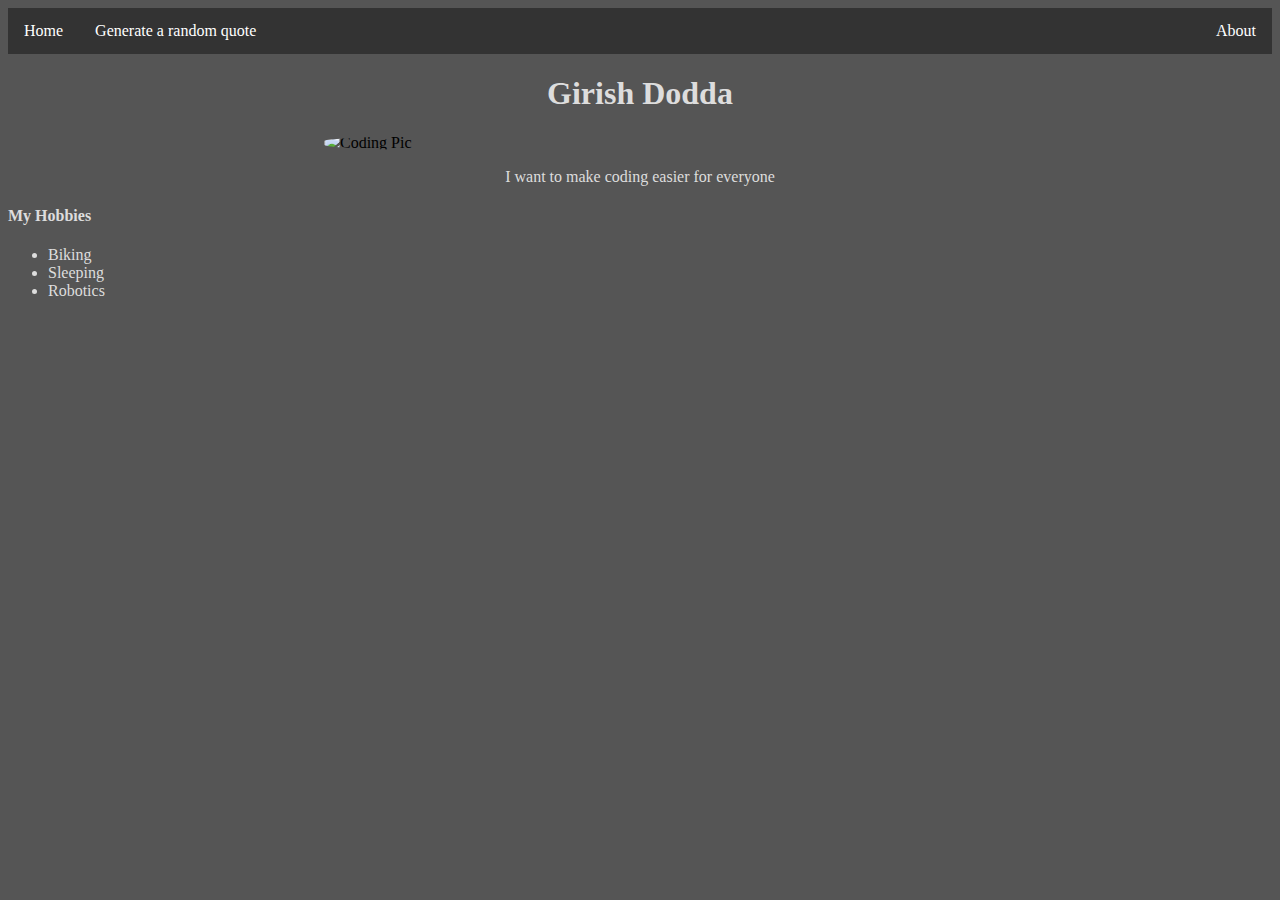
==== index.html @ e2faa399 "done" ====
<!DOCTYPE html>
<html lang="en">

<head>
    <meta charset="UTF-8">
    <meta http-equiv="X-UA-Compatible" content="IE=edge">
    <meta name="viewport" content="width=device-width, initial-scale=1.0">
    <link rel="stylesheet" href="style.css">
    <title>Girish Dodda Portfilo</title>
</head>

<body>
    <ul class="navbar">
        <li class="navbar_item"><a href="#">Home</a></li>
        <li class="navbar_item"><a href="random_quote_gen.html">Generate a random quote</a></li>
        <!-- <li class="navbar_item"><a href="#contact">Contact</a></li> -->
        <li style="float:right" class="navbar_item"><a class="active" href="about_me.html">About</a></li>
    </ul>

    <h1>Girish Dodda</h1>
    <img src="https://i2.wp.com/bdtechtalks.com/wp-content/uploads/2020/06/artificial-intelligence.jpg?fit=3823%2C2500&ssl=1"
        alt="Coding Pic">

    <p>I want to make coding easier for everyone</p>

    <h4 style="color: #dddddd;">My Hobbies</h4>
    <ul style="color: #dddddd;">
        <li style="color: #dddddd;">Biking</li>
        <li style="color: #dddddd;">Sleeping</li>
        <li style="color: #dddddd;">Robotics</li>
    </ul>


</body>

<script src="script.js"></script>

</html>
---- style.css ----
h1,
p {
    text-align: center;
    color: #dddddd;
}

img {
    display: block;
    margin-left: auto;
    margin-right: auto;
    width: 50%;
    border-radius: 40%;
}

body {
    background-color: #555;
}

.navbar_item {
    display: inline;
    float: left;
}

a {
    display: block;
    padding: 8px;
}

.navbar {
    list-style-type: none;
    margin: 0;
    padding: 0;
    overflow: hidden;
    background-color: #333;
}

li a {
    display: block;
    color: white;
    text-align: center;
    padding: 14px 16px;
    text-decoration: none;
}

li a:hover {
    background-color: #111;
}

.button {
    border: none;
    color: white;
    background-color: #333;
    padding: 15px 32px;
    text-align: center;
    text-decoration: none;
    display: inline-block;
    font-size: 16px;
    margin: 4px 2px;
    cursor: pointer;

}

.button:hover {
    background-color: #111;
}
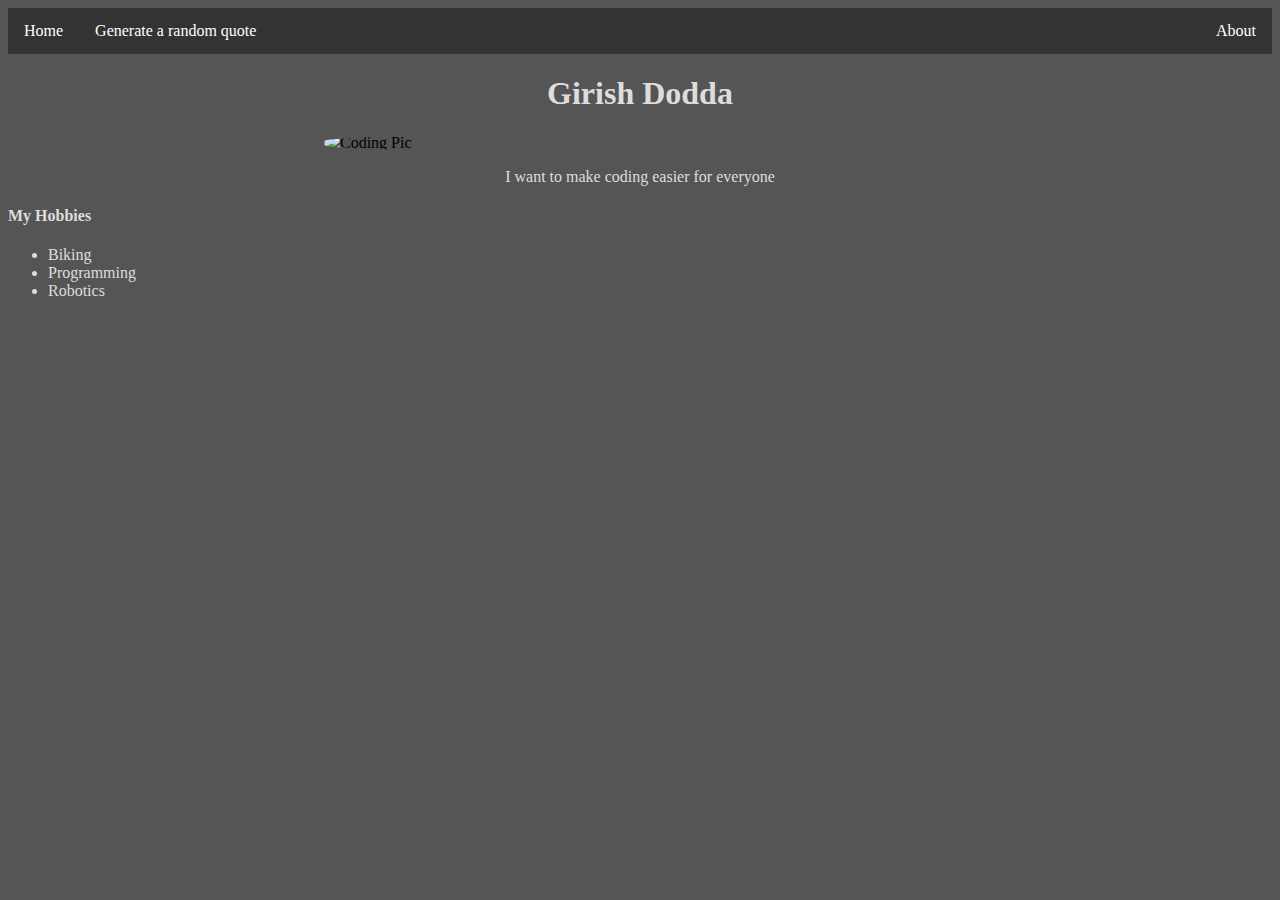
==== commit e977cf6a: "programming" ====
--- a/index.html
+++ b/index.html
@@ -26,7 +26,7 @@
     <h4 style="color: #dddddd;">My Hobbies</h4>
     <ul style="color: #dddddd;">
         <li style="color: #dddddd;">Biking</li>
-        <li style="color: #dddddd;">Sleeping</li>
+        <li style="color: #dddddd;">Programming</li>
         <li style="color: #dddddd;">Robotics</li>
     </ul>
 
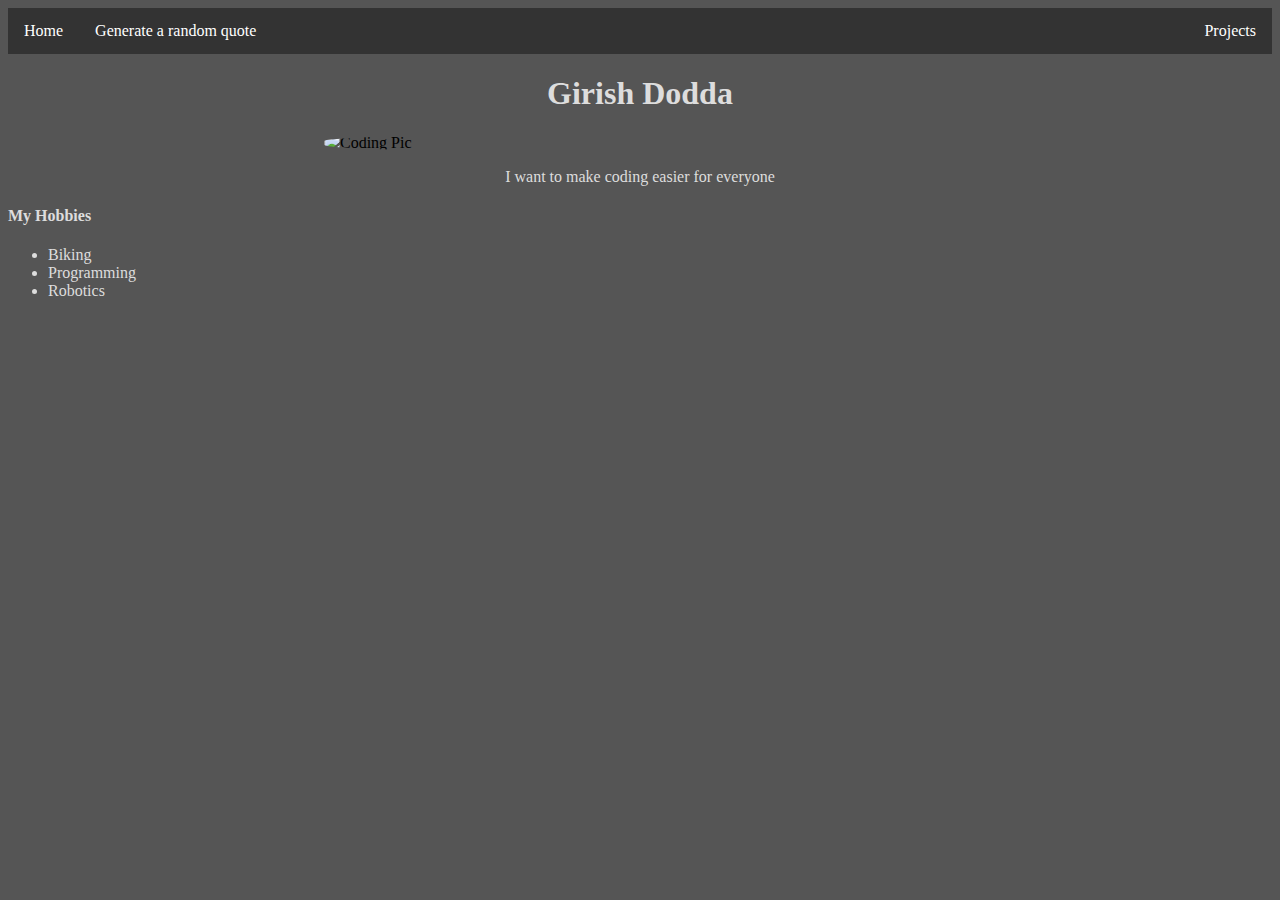
==== commit 444ac189: "1st project" ====
--- a/index.html
+++ b/index.html
@@ -14,7 +14,7 @@
         <li class="navbar_item"><a href="#">Home</a></li>
         <li class="navbar_item"><a href="random_quote_gen.html">Generate a random quote</a></li>
         <!-- <li class="navbar_item"><a href="#contact">Contact</a></li> -->
-        <li style="float:right" class="navbar_item"><a class="active" href="about_me.html">About</a></li>
+        <li style="float:right" class="navbar_item"><a class="active" href="about_me.html">Projects</a></li>
     </ul>
 
     <h1>Girish Dodda</h1>
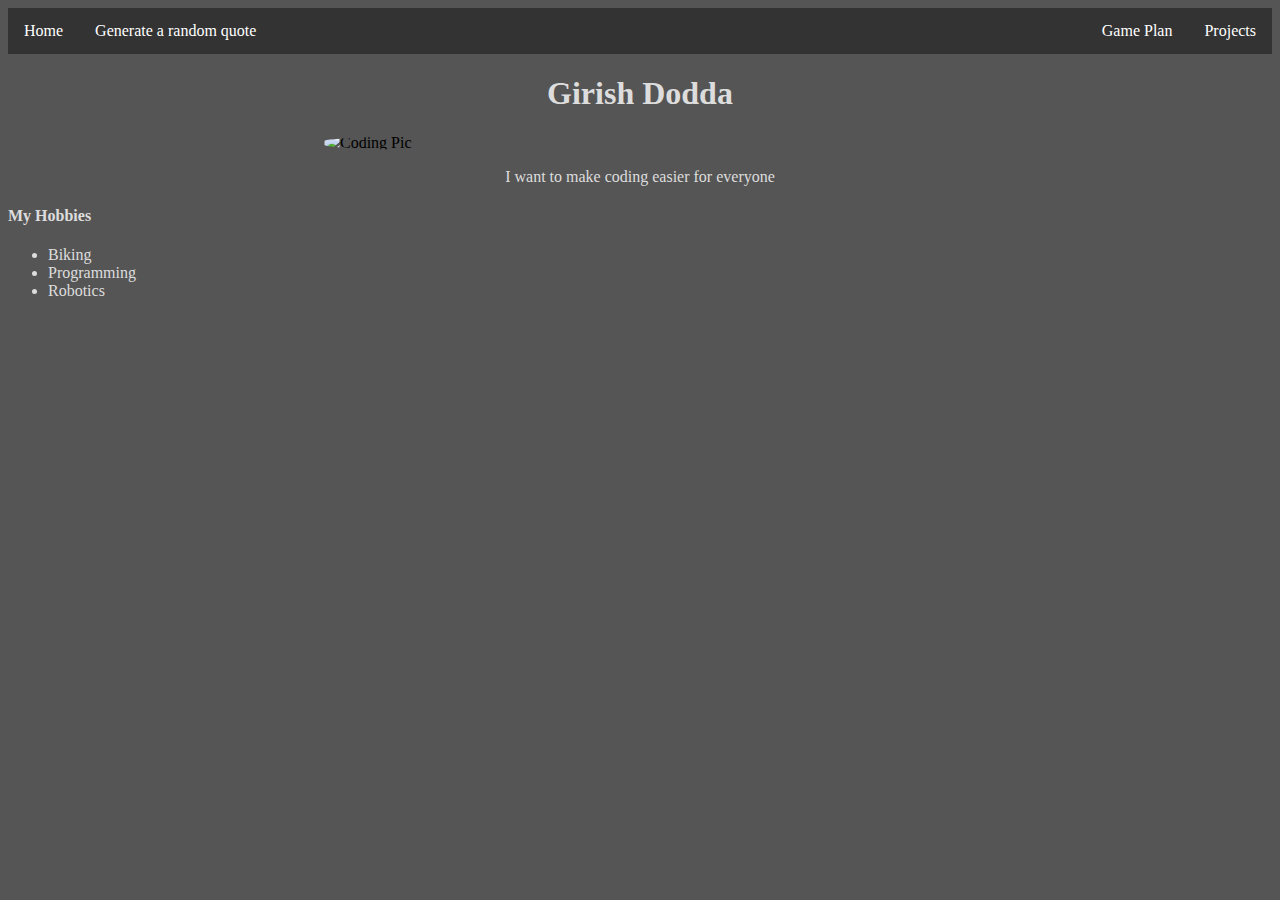
==== commit 962a2c4f: "everything" ====
--- a/index.html
+++ b/index.html
@@ -15,6 +15,7 @@
         <li class="navbar_item"><a href="random_quote_gen.html">Generate a random quote</a></li>
         <!-- <li class="navbar_item"><a href="#contact">Contact</a></li> -->
         <li style="float:right" class="navbar_item"><a class="active" href="about_me.html">Projects</a></li>
+        <li style="float:right" class="navbar_item"><a class="active" href="game_plan.html">Game Plan</a></li>
     </ul>
 
     <h1>Girish Dodda</h1>
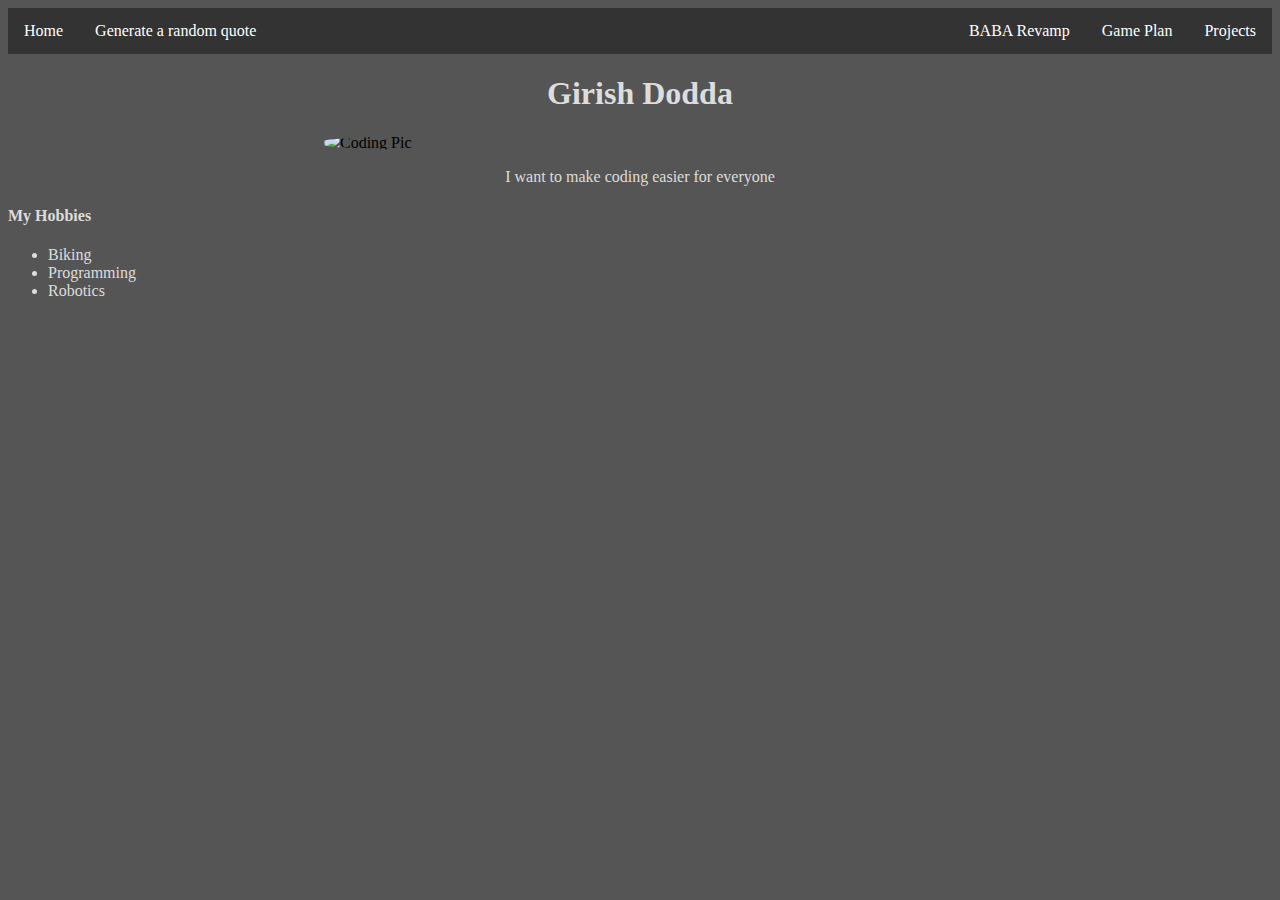
==== commit ca618cbd: "new protfolio update" ====
--- a/index.html
+++ b/index.html
@@ -16,6 +16,8 @@
         <!-- <li class="navbar_item"><a href="#contact">Contact</a></li> -->
         <li style="float:right" class="navbar_item"><a class="active" href="about_me.html">Projects</a></li>
         <li style="float:right" class="navbar_item"><a class="active" href="game_plan.html">Game Plan</a></li>
+        <li style="float:right" class="navbar_item"><a class="active" href="baba.html">BABA Revamp</a></li>
+
     </ul>
 
     <h1>Girish Dodda</h1>
--- a/style.css
+++ b/style.css
@@ -21,7 +21,7 @@
     float: left;
 }
 
-a {
+a:not([name="link"]) {
     display: block;
     padding: 8px;
 }
@@ -34,7 +34,7 @@
     background-color: #333;
 }
 
-li a {
+li a:not([name="link"]) {
     display: block;
     color: white;
     text-align: center;
@@ -42,7 +42,7 @@
     text-decoration: none;
 }
 
-li a:hover {
+li a:hover:not([name="link"]) {
     background-color: #111;
 }
 
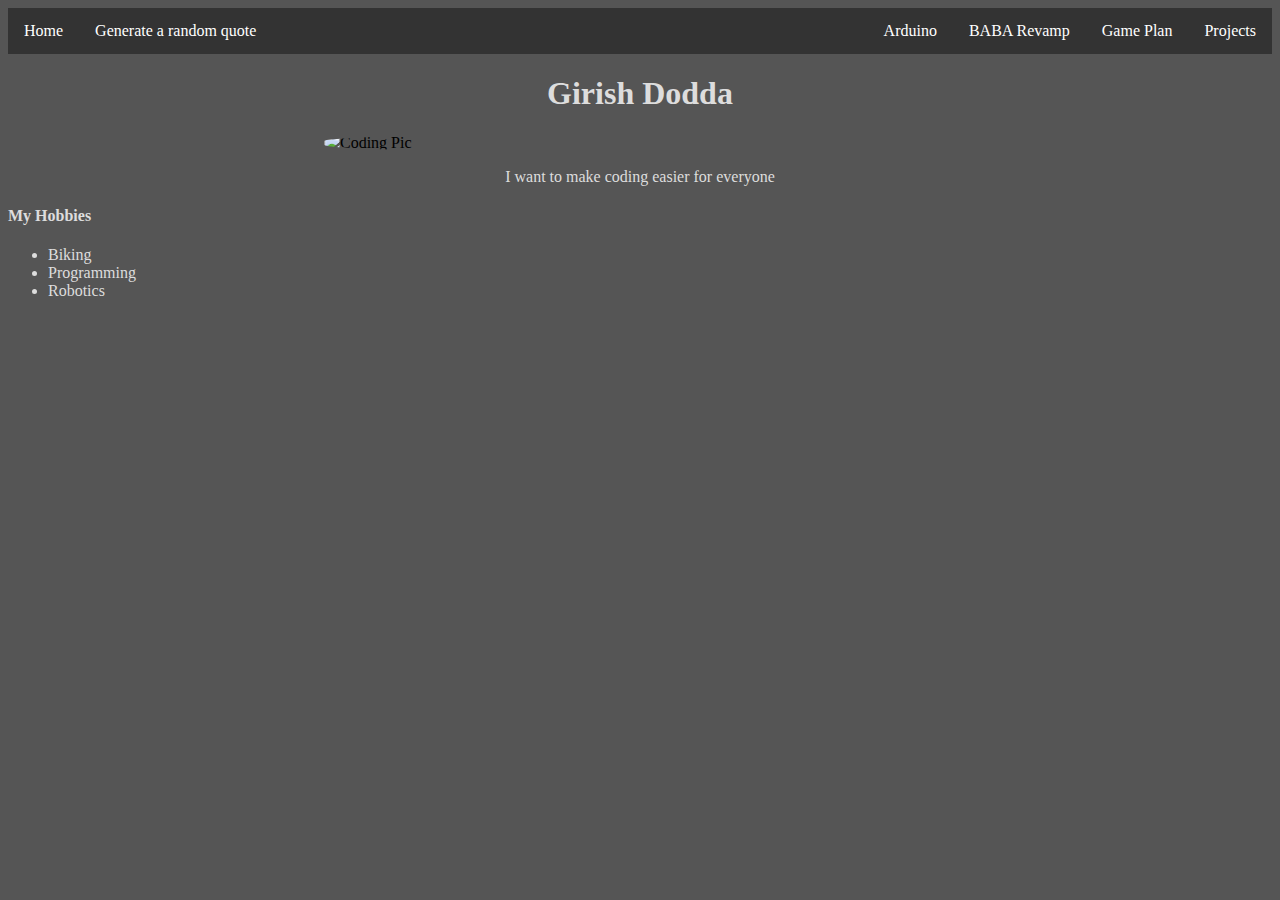
==== commit a065071d: "thingie" ====
--- a/index.html
+++ b/index.html
@@ -17,7 +17,7 @@
         <li style="float:right" class="navbar_item"><a class="active" href="about_me.html">Projects</a></li>
         <li style="float:right" class="navbar_item"><a class="active" href="game_plan.html">Game Plan</a></li>
         <li style="float:right" class="navbar_item"><a class="active" href="baba.html">BABA Revamp</a></li>
-
+        <li style="float:right" class="navbar_item"><a class="active" href="arduino.html">Arduino</a></li>
     </ul>
 
     <h1>Girish Dodda</h1>
--- a/style.css
+++ b/style.css
@@ -1,4 +1,5 @@
 h1,
+h3,
 p {
     text-align: center;
     color: #dddddd;
@@ -62,4 +63,15 @@
 
 .button:hover {
     background-color: #111;
+}
+
+table,
+th,
+td {
+    border: 4px solid black;
+    margin: 20px;
+}
+
+table {
+    width: 80%;
 }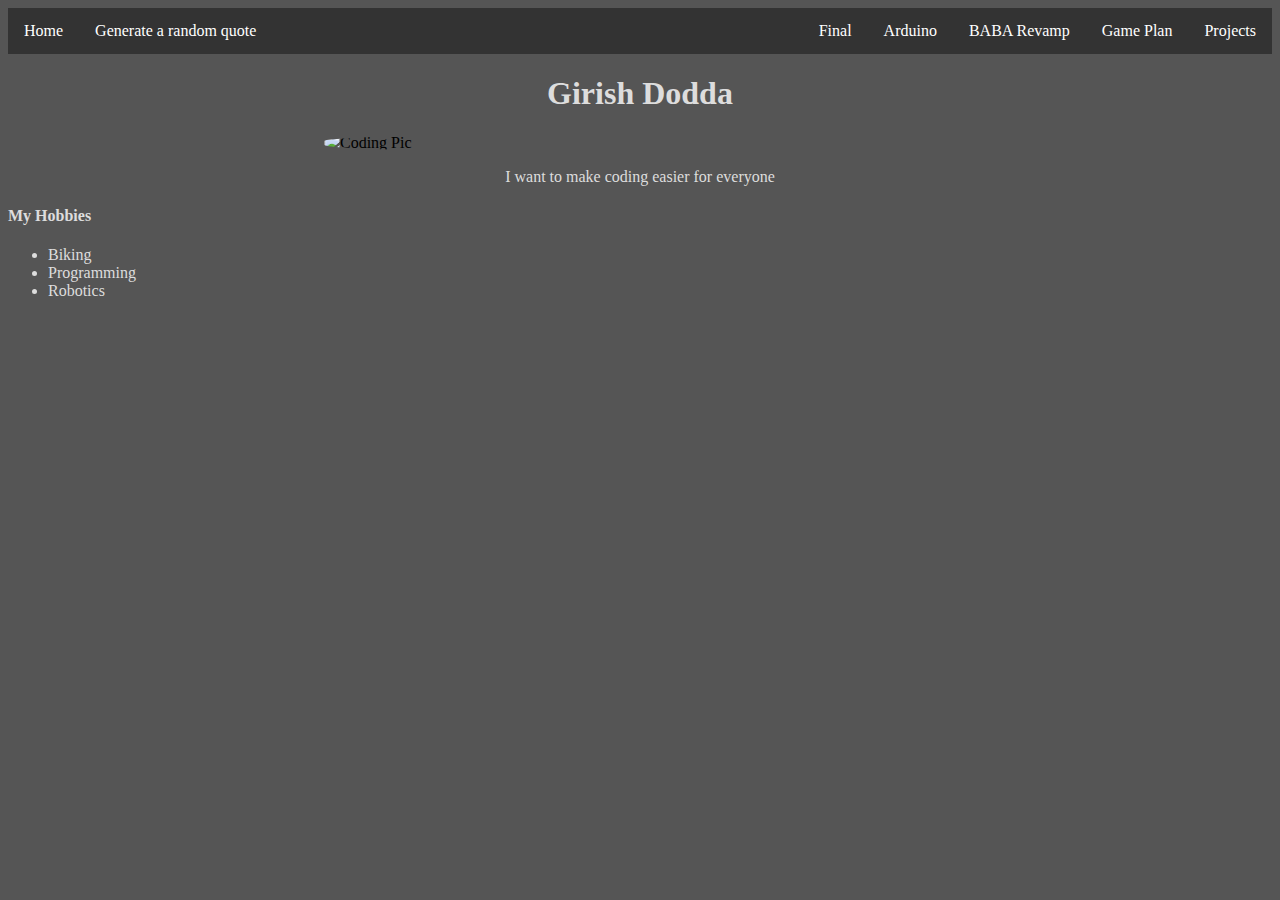
==== commit 95c8c20f: "things" ====
--- a/index.html
+++ b/index.html
@@ -18,6 +18,8 @@
         <li style="float:right" class="navbar_item"><a class="active" href="game_plan.html">Game Plan</a></li>
         <li style="float:right" class="navbar_item"><a class="active" href="baba.html">BABA Revamp</a></li>
         <li style="float:right" class="navbar_item"><a class="active" href="arduino.html">Arduino</a></li>
+        <li style="float:right" class="navbar_item"><a class="active" href="final.html">Final</a></li>
+
     </ul>
 
     <h1>Girish Dodda</h1>
